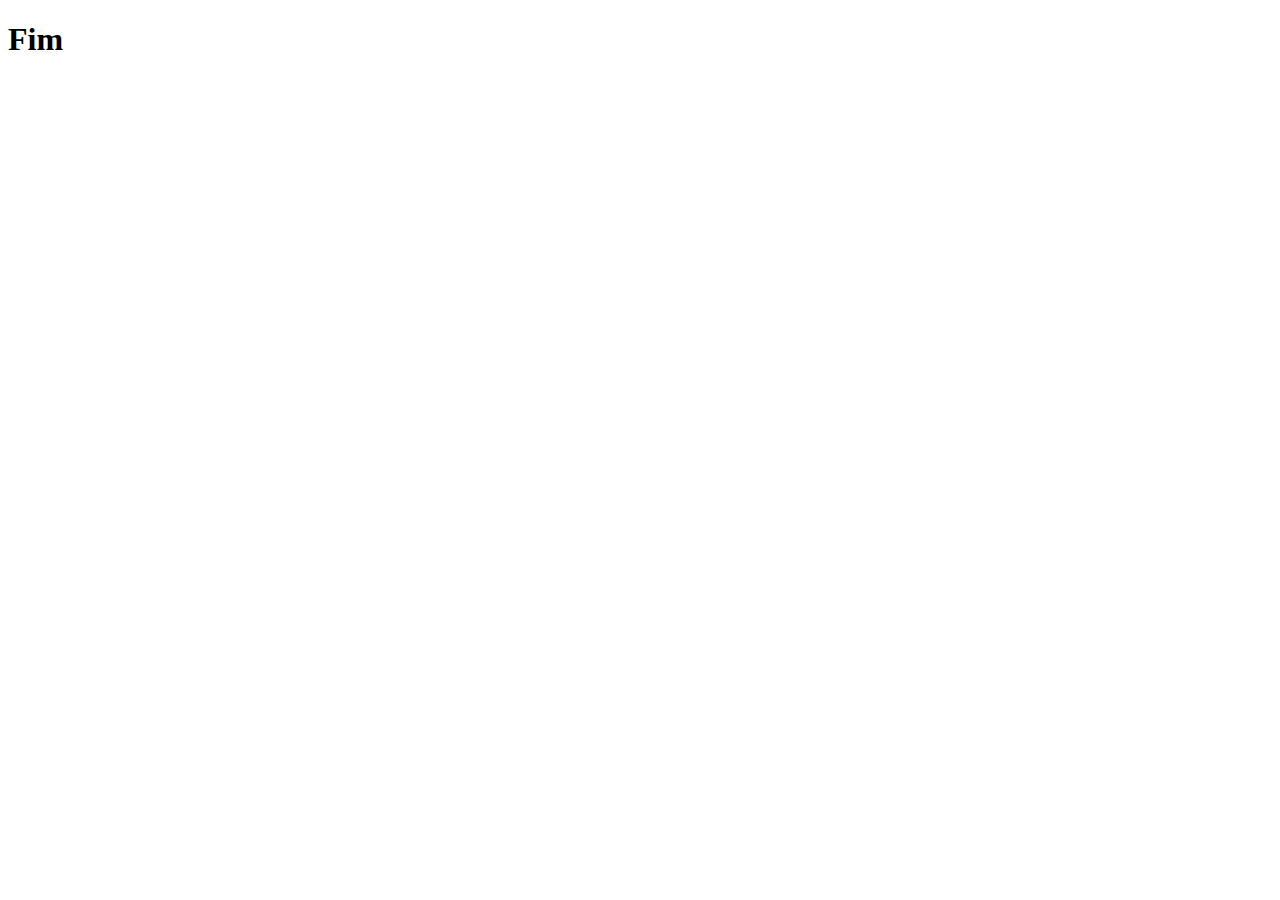
==== index.html @ 9a0f5777 "Add files via upload" ====
<!DOCTYPE html>
<html lang="pt-br">
<head>
    <meta charset="UTF-8">
    <meta name="viewport" content="width=device-width, initial-scale=1.0">
    <title>Fim</title>
</head>
<body>
    <h1>Fim</h1>
</body>
</html>
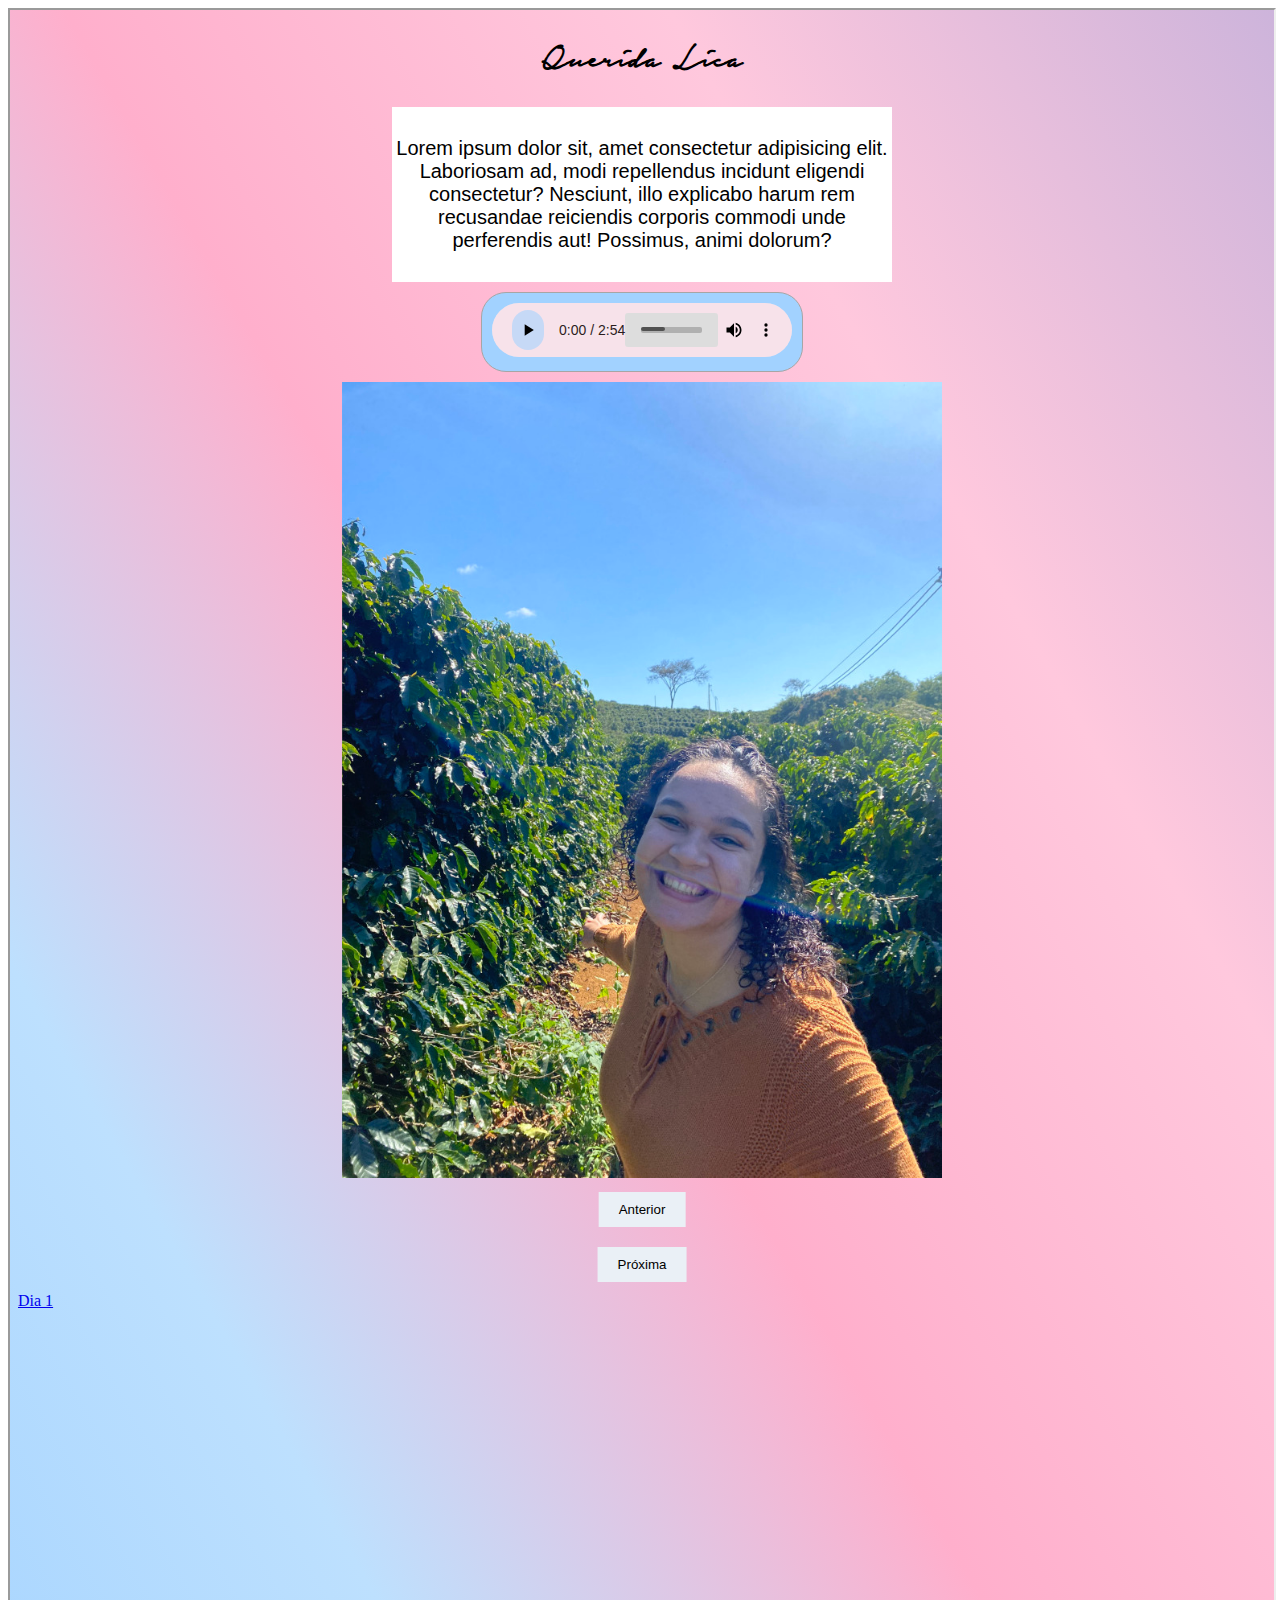
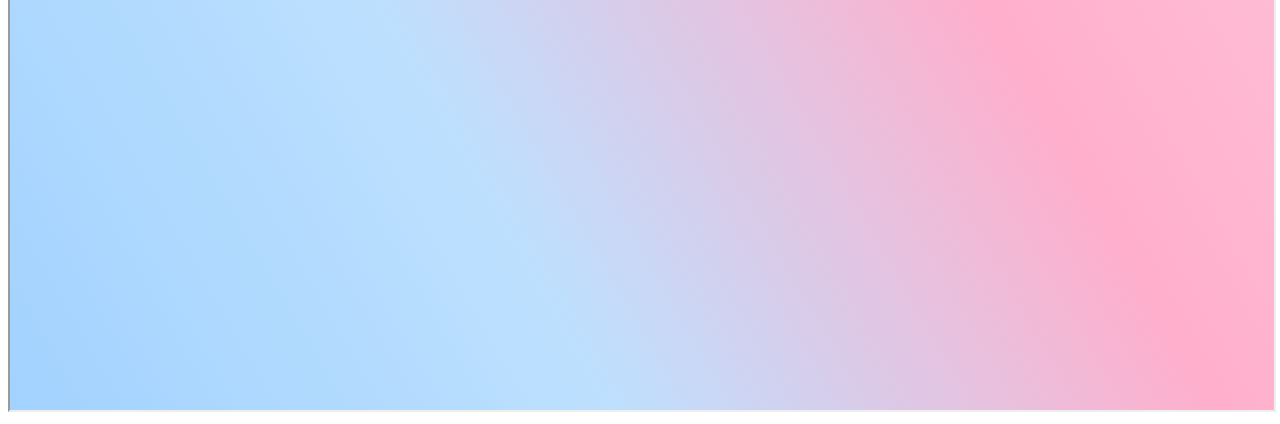
==== commit 73a70213: "Update index.html" ====
--- a/index.html
+++ b/index.html
@@ -3,9 +3,13 @@
 <head>
     <meta charset="UTF-8">
     <meta name="viewport" content="width=device-width, initial-scale=1.0">
-    <title>Fim</title>
+    <link rel="stylesheet" href="style.css">
+    <title>Site de 30 Dias</title>
 </head>
 <body>
-    <h1>Fim</h1>
+    <div id="content">
+        <!-- Conteúdo da página será exibido aqui -->
+    </div>
+    <script src="scripts.js"></script>
 </body>
-</html>+</html>
--- a/style.css
+++ b/style.css
@@ -0,0 +1,134 @@
+@font-face {
+  font-family: 'Notera';
+  src: url('Notera_PersonalUseOnly.ttf') format('truetype');
+  /* Se a fonte incluir várias variações (negrito, itálico, etc.), você pode especificá-las aqui. */
+}
+
+h1{
+  text-align: center;
+  font-family: 'Notera', cursive;
+  font-size: 40px;
+}
+body.bodyy {
+  
+  background-image: linear-gradient(60deg,#A2D2FF,#BDE0FE,#FFAFCC,#FFC8DD,#CDB4DB);
+  background-attachment: fixed;
+    }
+
+.discurso-container{
+  background-color: white; 
+  width: 500px;
+  display: flex;
+  justify-content: center;
+  align-items: center;
+  margin: 0 auto;
+}
+.Discurso{
+  text-align: center;
+  font-family: Verdana, Geneva, Tahoma, sans-serif;
+  font-size: 20px;
+  margin-top: 10px;
+  margin-bottom: 10px;
+}
+
+/* Estilização para o elemento audio */
+.audio-player-container {
+    display: flex;
+    justify-content: center; /* Centraliza horizontalmente */
+    align-items: center; /* Centraliza verticalmente */
+    height: 1vh; /* Define a altura como 100% da altura da viewport */
+    padding: 2vh;
+  }
+  
+  .audio-player-container .audio-player {
+    width: 100%;
+    max-width: 300px; /* Define a largura máxima do player de áudio */
+    background-color: #A2D2FF;;
+    padding: 10px;
+    border: 1px solid #a8a5a5;
+    border-radius: 25px;
+  }
+  .audio-player-container .audio::-webkit-media-controls-panel {
+    background-color: #ffc8dd67;
+    
+  }
+  
+  .audio-player-container .audio::-webkit-media-controls-play-button,
+  .audio-player-container .audio::-webkit-media-controls-pause-button {
+    background-color: #a2d2ff94;
+    color: #fff;
+    border: none;
+    border-radius: 20px;
+    font-size: 20px;
+    width: 40px;
+    height: 40px;
+    margin: 0 10px;
+    cursor: pointer;
+  }
+
+  /* Estilizando o tempo de musica */
+  .audio-player-container .audio::-webkit-media-controls-current-time-display,
+  .audio-player-container .audio::-webkit-media-controls-time-remaining-display,
+  .audio-player-container .audio::-webkit-media-controls-time-remaining-display {
+    color: #0b0000;
+    font-size: 14px;
+  }
+  
+  /* Estilização para a barra de progresso */
+  .audio-player-container .audio::-webkit-media-controls-timeline {
+    background-color: #ddd;
+    height: 6px;
+    width: 6px;
+    border-radius: 3px;
+  }
+  
+  .audio-player-container .audio::-webkit-media-controls-seek-back-button,
+  .audio-player-container .audio::-webkit-media-controls-seek-forward-button {
+    display: none; /* Oculta os botões de retroceder e avançar, se desejado */
+  }
+
+
+  .carousel-container {
+    width: 100%;
+    max-width: 600px;
+    margin: 0 auto;
+    overflow: hidden;
+    position: relative;
+}
+
+.carousel-slide {
+    width: 100%;
+    display: none;
+}
+
+.carousel-slide img {
+    width: 100%;
+    height: auto;
+}
+
+button {
+    display: inline-block;
+    font-family: Verdana, Geneva, Tahoma, sans-serif;
+    padding: 10px 20px;
+    margin-bottom: 10px;
+    background-color: #eaf0f6;
+    color: #000000;
+    border: none;
+    cursor: pointer;
+    margin-left: 50%;
+    margin-top: 10px;
+    transform: translateX(-50%); /* Centraliza horizontalmente */
+}
+
+button:hover {
+    background-color: #A2D2FF;
+}
+
+button:active {
+  font-size: 12px;
+  background-color: #A2D2FF;
+  
+  box-shadow: 0 3px 15px -2px;
+}
+
+
